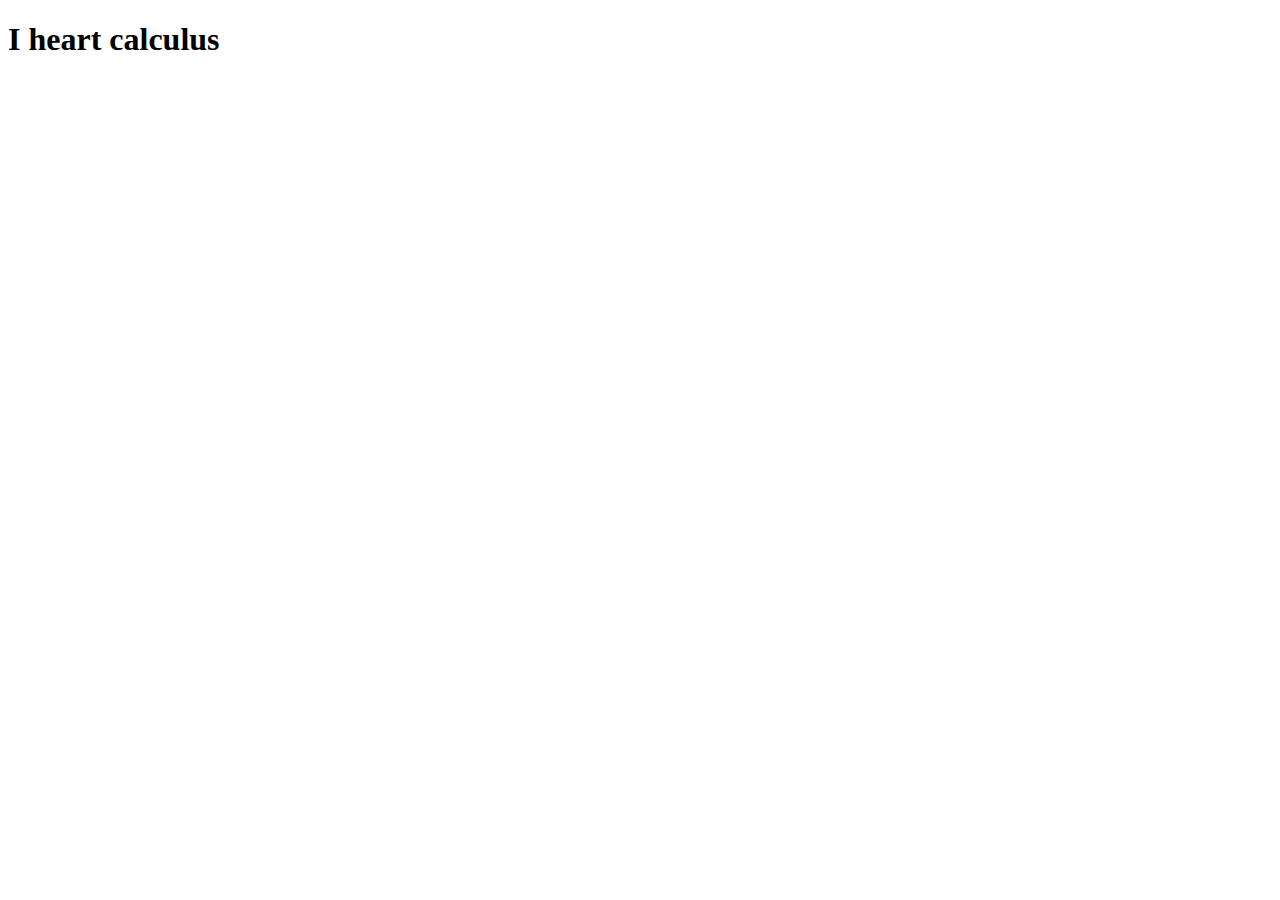
==== index.html @ 9aa42485 "Added text to html" ====
<!DOCTYPE html>
<html lang="en">
<head>
    <meta charset="UTF-8">
    <meta name="viewport" content="width=device-width, initial-scale=1.0">
    <title>Assignment 1</title>
</head>
<body>
    <h1>I heart calculus</h1>
    
</body>
</html>
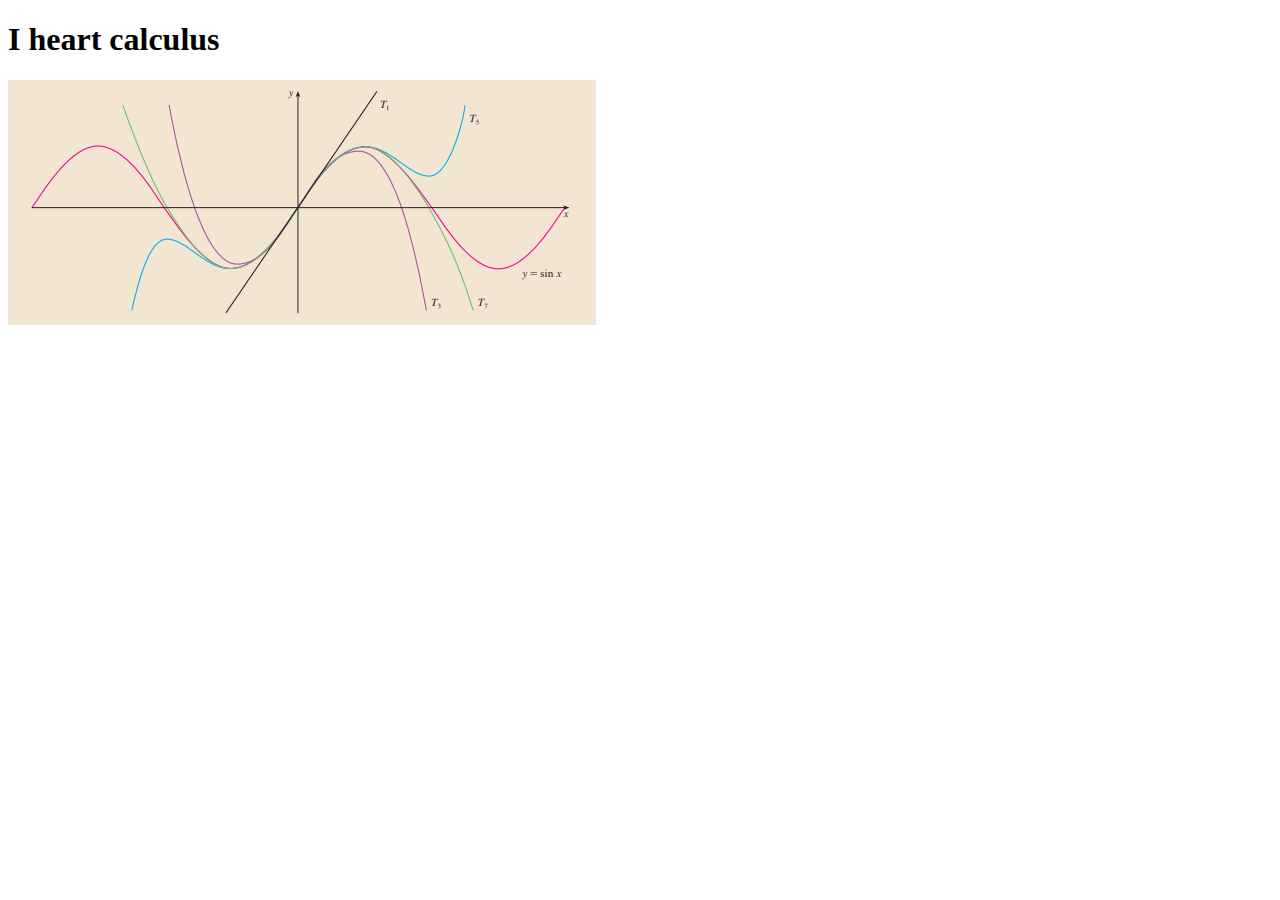
==== commit c94e7d05: "Added image to html" ====
--- a/index.html
+++ b/index.html
@@ -7,6 +7,6 @@
 </head>
 <body>
     <h1>I heart calculus</h1>
-    
+    <img src="calculusGraph1.png" alt="">
 </body>
 </html>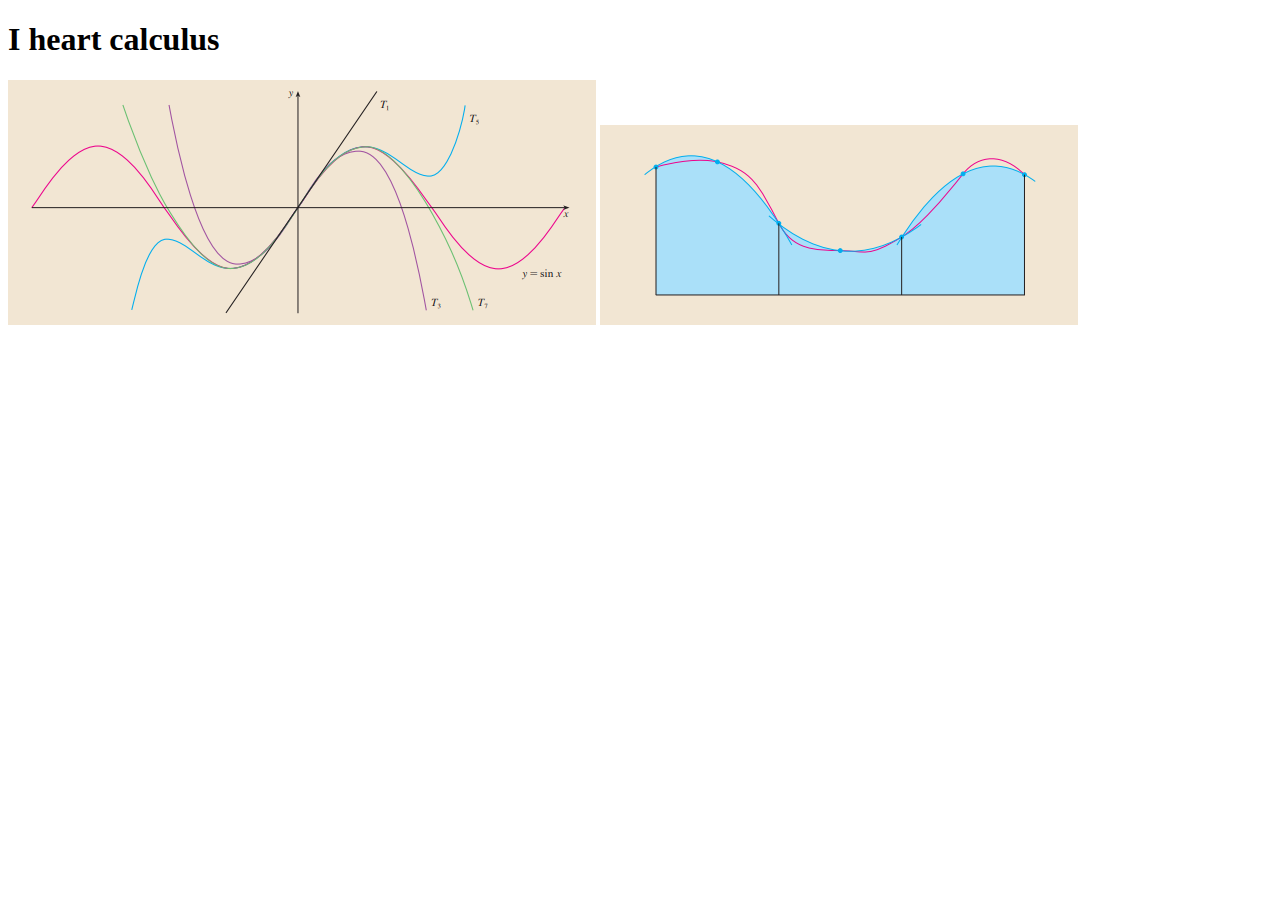
==== commit f6b1e928: "Added second image to html" ====
--- a/index.html
+++ b/index.html
@@ -8,5 +8,6 @@
 <body>
     <h1>I heart calculus</h1>
     <img src="calculusGraph1.png" alt="">
+    <img src="calculusGraph2.png" alt="">
 </body>
 </html>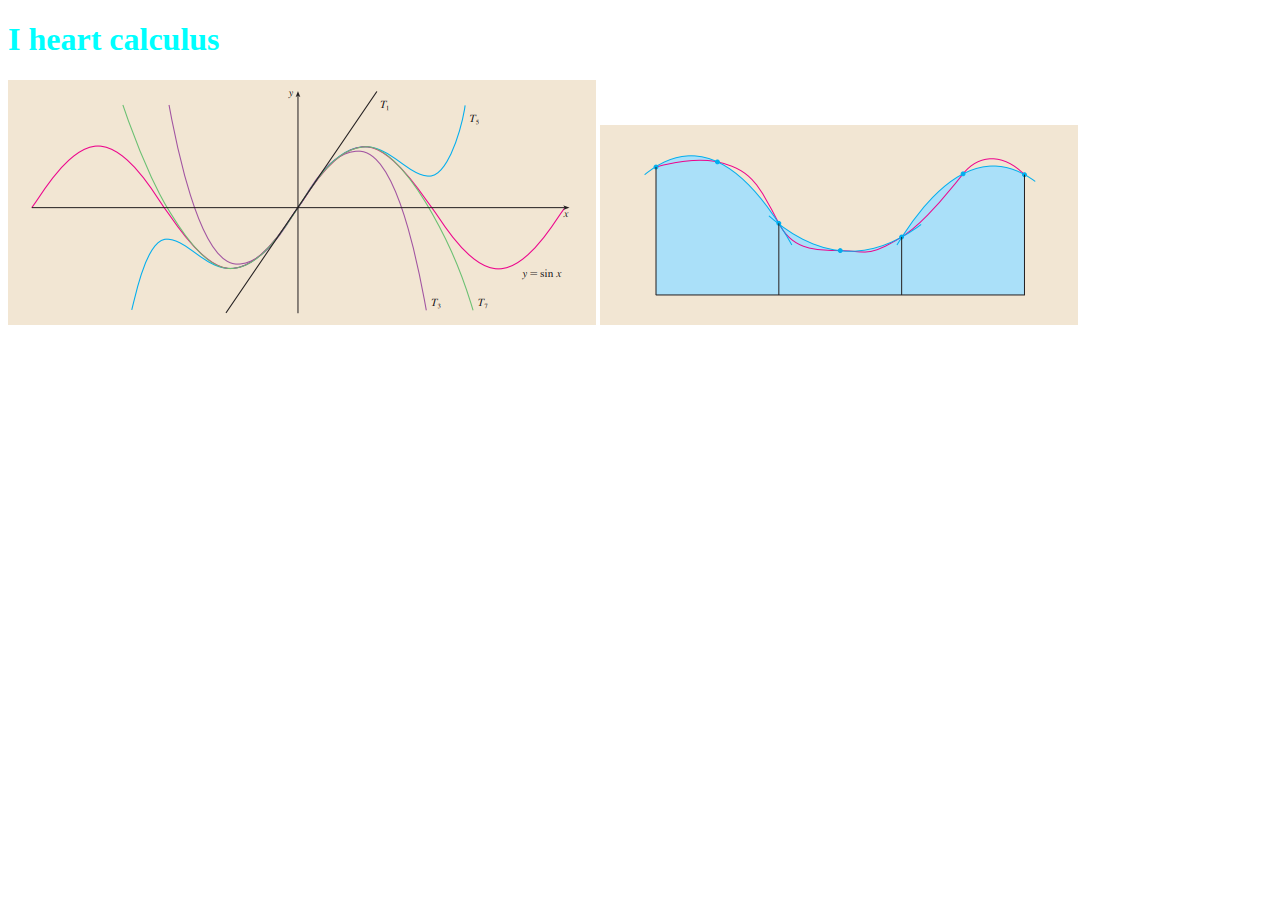
==== commit 482ffb2f: "Changed color of text" ====
--- a/index.html
+++ b/index.html
@@ -1,13 +1,19 @@
 <!DOCTYPE html>
 <html lang="en">
+<link rel="stylesheet" href="style.css">
 <head>
     <meta charset="UTF-8">
     <meta name="viewport" content="width=device-width, initial-scale=1.0">
     <title>Assignment 1</title>
 </head>
+
 <body>
-    <h1>I heart calculus</h1>
+    <div class="header-1">
+        <h1>I heart calculus</h1>
+    </div>
+
     <img src="calculusGraph1.png" alt="">
     <img src="calculusGraph2.png" alt="">
 </body>
+
 </html>--- a/style.css
+++ b/style.css
@@ -0,0 +1,3 @@
+.header-1{
+    color: aqua;
+}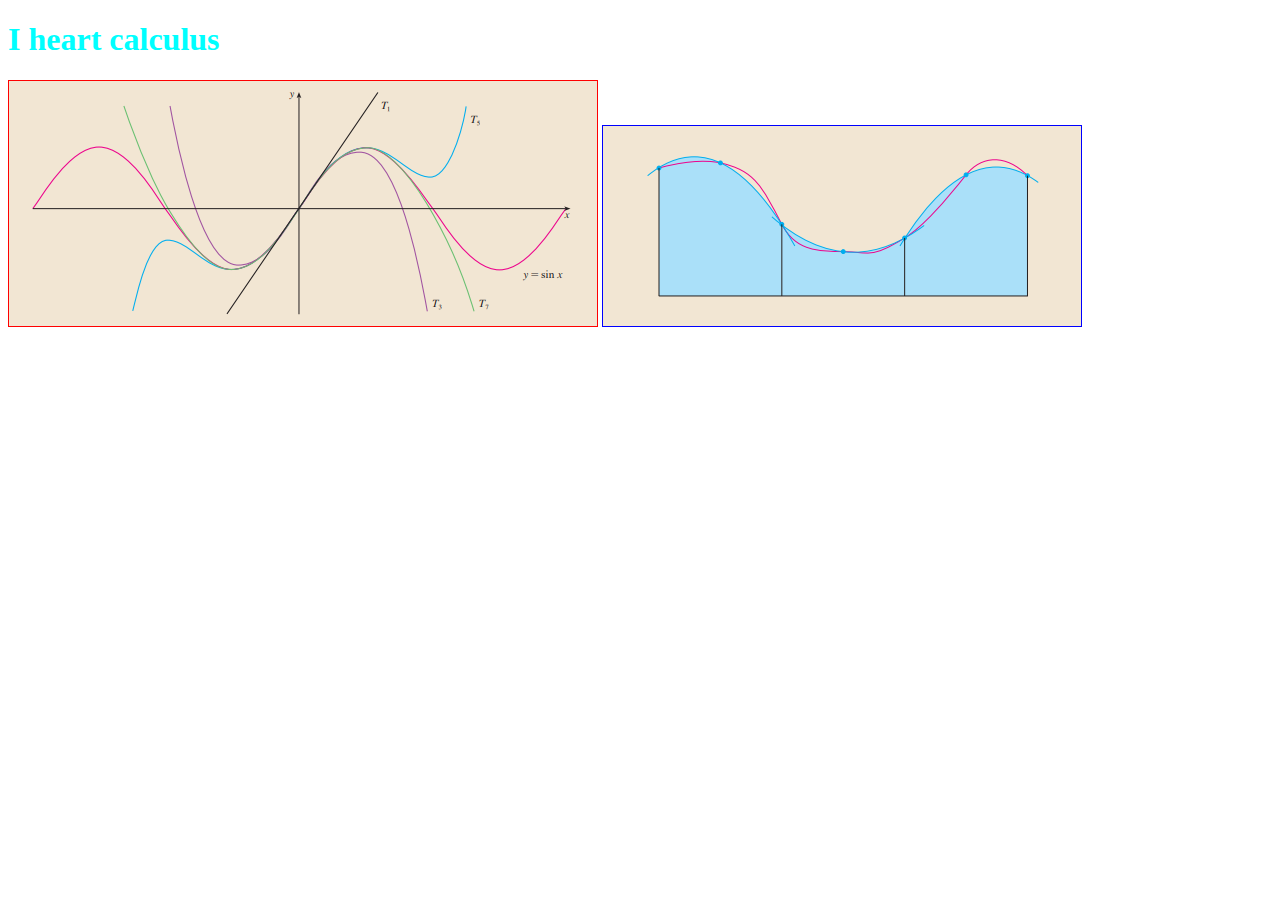
==== commit b36ef231: "Added branch and gave images borders" ====
--- a/index.html
+++ b/index.html
@@ -12,8 +12,8 @@
         <h1>I heart calculus</h1>
     </div>
 
-    <img src="calculusGraph1.png" alt="">
-    <img src="calculusGraph2.png" alt="">
+    <img class="calcImg1"src="calculusGraph1.png" alt="">
+    <img class="calcImg2"src="calculusGraph2.png" alt="">
 </body>
 
 </html>--- a/style.css
+++ b/style.css
@@ -1,3 +1,15 @@
 .header-1{
     color: aqua;
-}+}
+.calcImg1 {
+    position: relative;
+    top: 0;
+    left: 0;
+    border: 1px red solid;
+  }
+    .calcImg2 {
+        position: relative;
+        top: 0;
+        left: 0;
+        border: 1px blue solid;
+    }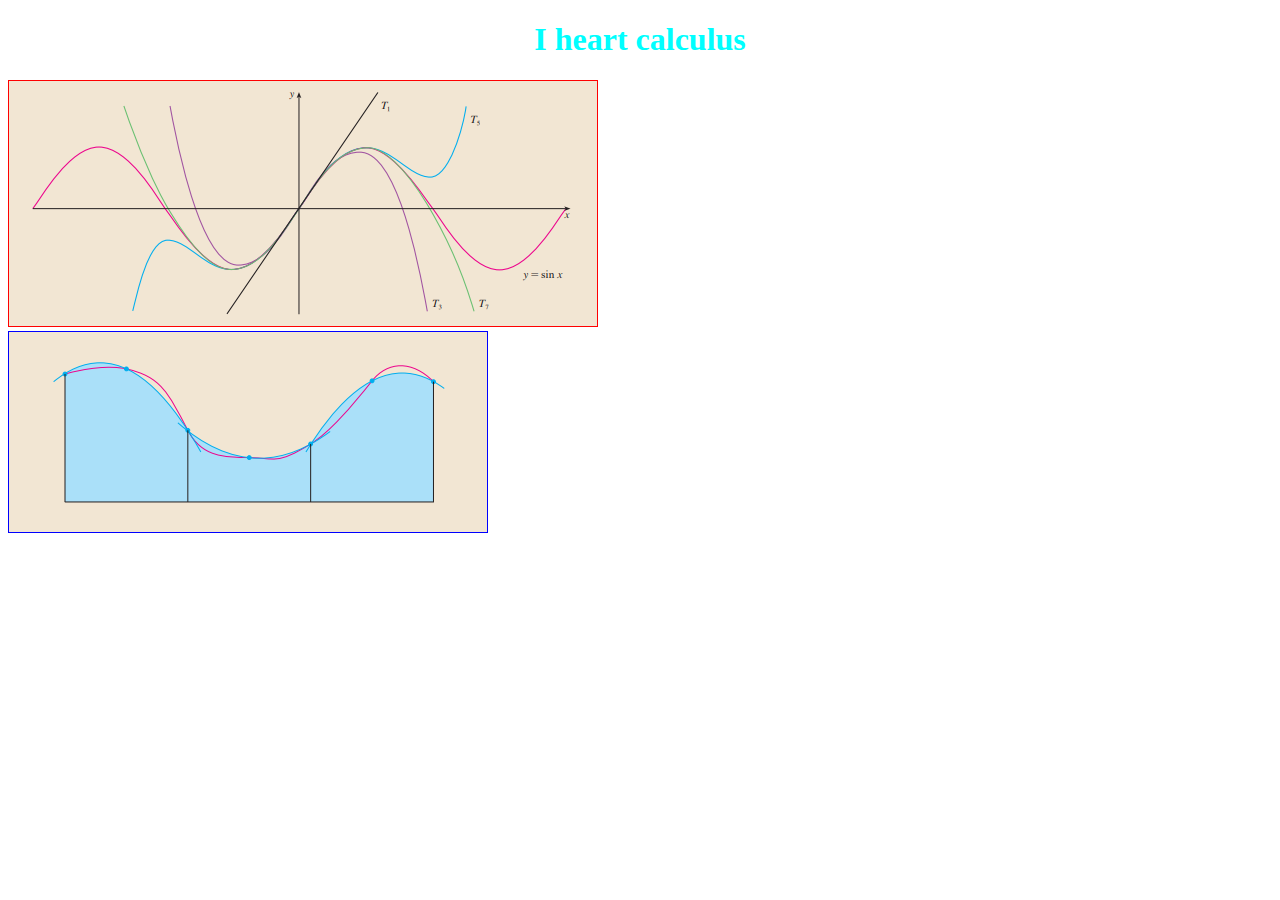
==== commit dba3bcda: "Positioned image on top of one another" ====
--- a/index.html
+++ b/index.html
@@ -1,6 +1,7 @@
 <!DOCTYPE html>
 <html lang="en">
 <link rel="stylesheet" href="style.css">
+
 <head>
     <meta charset="UTF-8">
     <meta name="viewport" content="width=device-width, initial-scale=1.0">
@@ -12,8 +13,11 @@
         <h1>I heart calculus</h1>
     </div>
 
-    <img class="calcImg1"src="calculusGraph1.png" alt="">
-    <img class="calcImg2"src="calculusGraph2.png" alt="">
+    <img class="calcImg1" src="calculusGraph1.png" alt="">
+
+    <div></div>
+
+    <img class="calcImg2" src="calculusGraph2.png" alt="">
 </body>
 
 </html>--- a/style.css
+++ b/style.css
@@ -1,12 +1,15 @@
 .header-1{
     color: aqua;
+    text-align: center;
 }
 .calcImg1 {
+    
     position: relative;
     top: 0;
     left: 0;
     border: 1px red solid;
   }
+
     .calcImg2 {
         position: relative;
         top: 0;
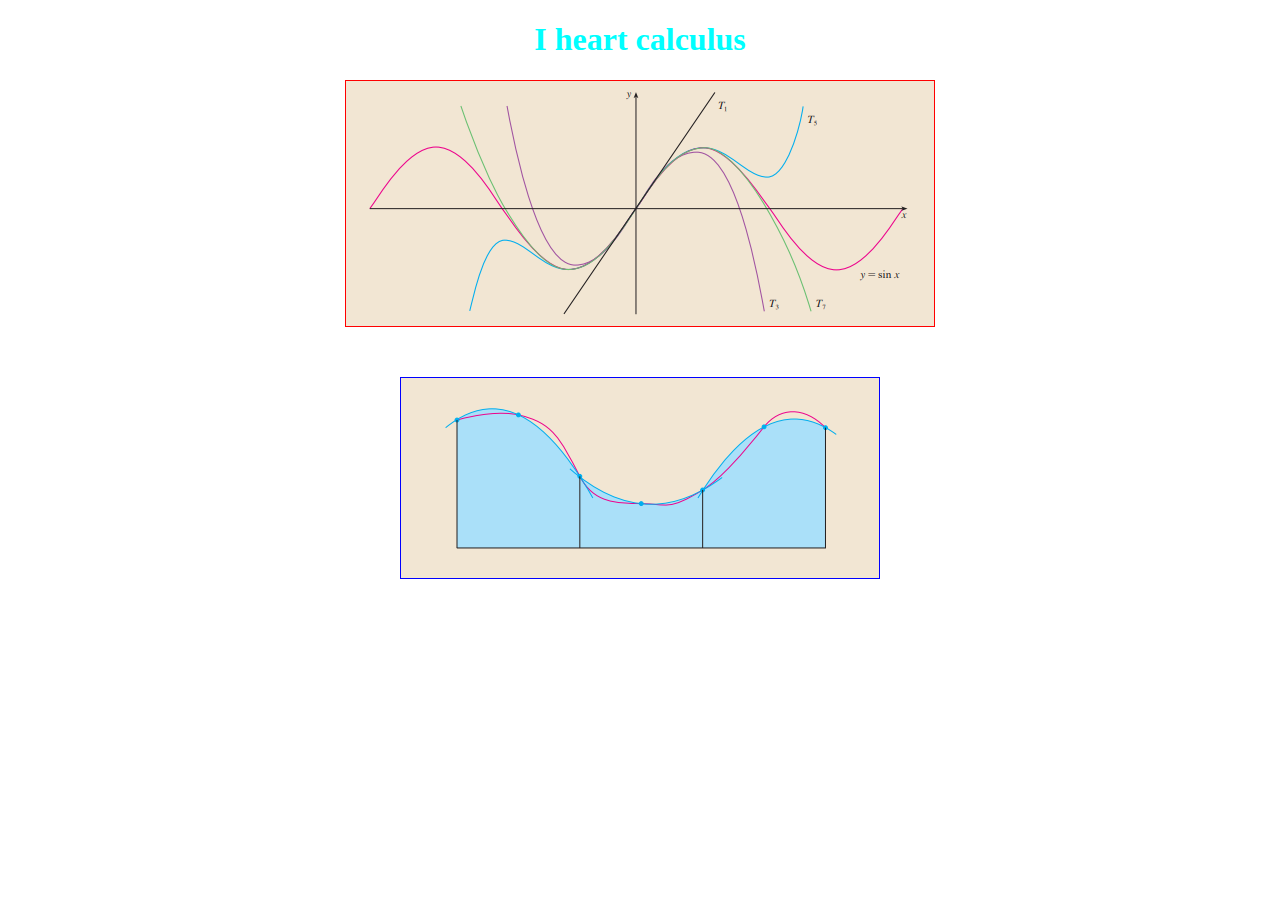
==== commit b5f492c6: "Centered both images" ====
--- a/index.html
+++ b/index.html
@@ -13,11 +13,13 @@
         <h1>I heart calculus</h1>
     </div>
 
-    <img class="calcImg1" src="calculusGraph1.png" alt="">
-
-    <div></div>
-
-    <img class="calcImg2" src="calculusGraph2.png" alt="">
+    <div class = "image1">
+        <img class="calcImg1" src="calculusGraph1.png" alt="">
+    </div>
+    
+    <div class = "image2">
+        <img class="calcImg2" src="calculusGraph2.png" alt="">
+    </div>
 </body>
 
 </html>--- a/style.css
+++ b/style.css
@@ -3,16 +3,16 @@
     text-align: center;
 }
 .calcImg1 {
-    
-    position: relative;
-    top: 0;
-    left: 0;
     border: 1px red solid;
-  }
+    display: block;
+    margin-left: auto;
+    margin-right: auto;
+}
 
-    .calcImg2 {
-        position: relative;
-        top: 0;
-        left: 0;
-        border: 1px blue solid;
-    }+.calcImg2 {
+    border: 1px blue solid;
+    margin-top: 50px;
+    display: block;
+    margin-left: auto;
+    margin-right: auto;
+}
